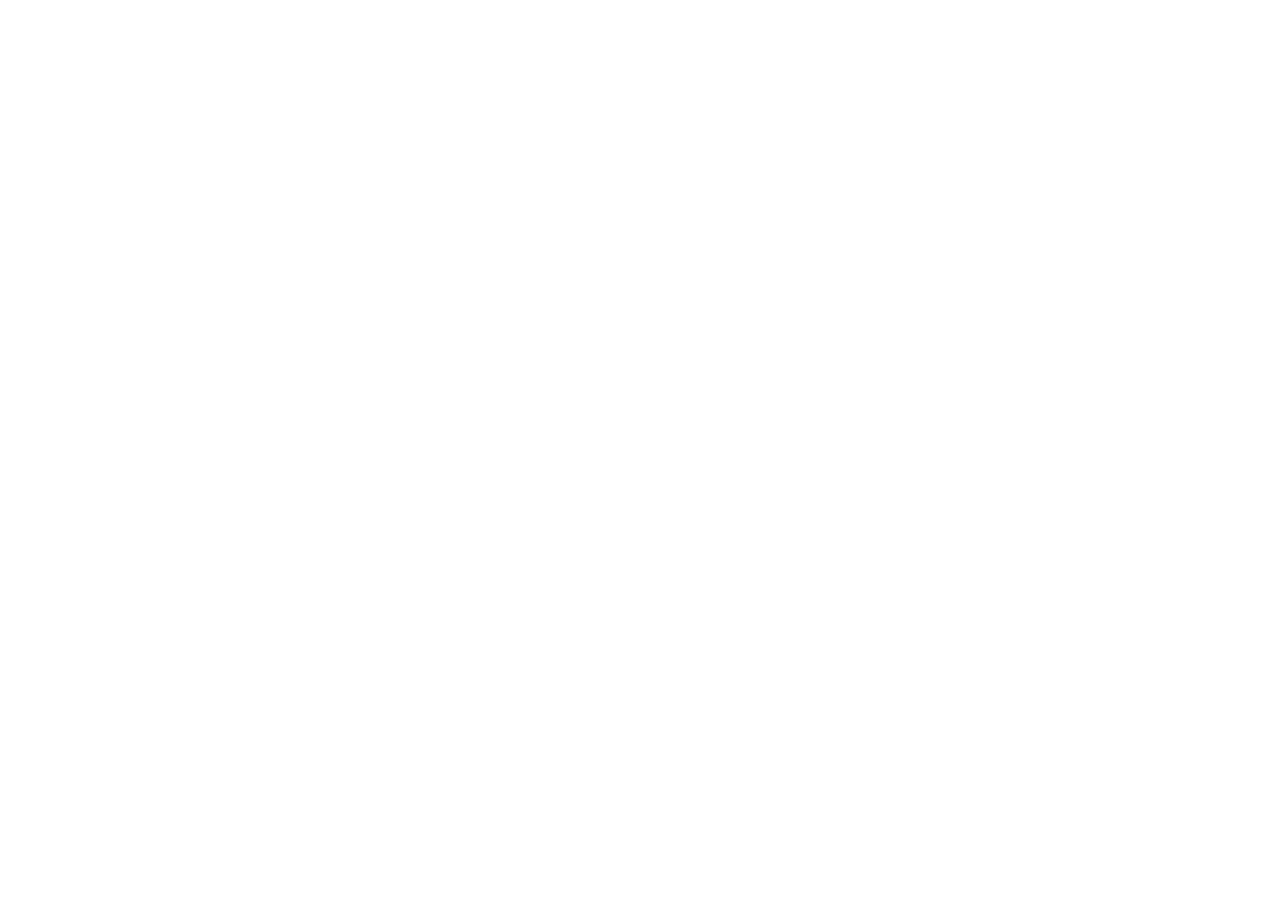
==== Mail ex/index.html @ 59479e59 "Es. Mail. creata array e prompt" ====
<!DOCTYPE html>
<html lang="en">
<head>
    <meta charset="UTF-8">
    <meta http-equiv="X-UA-Compatible" content="IE=edge">
    <meta name="viewport" content="width=device-width, initial-scale=1.0">
    <link rel="stylesheet" href="css/style.css">
    <title>Ex Mail</title>
</head>
<body>
    





<script type="text/javascript" src="js/script.js"></script>
</body>
</html>
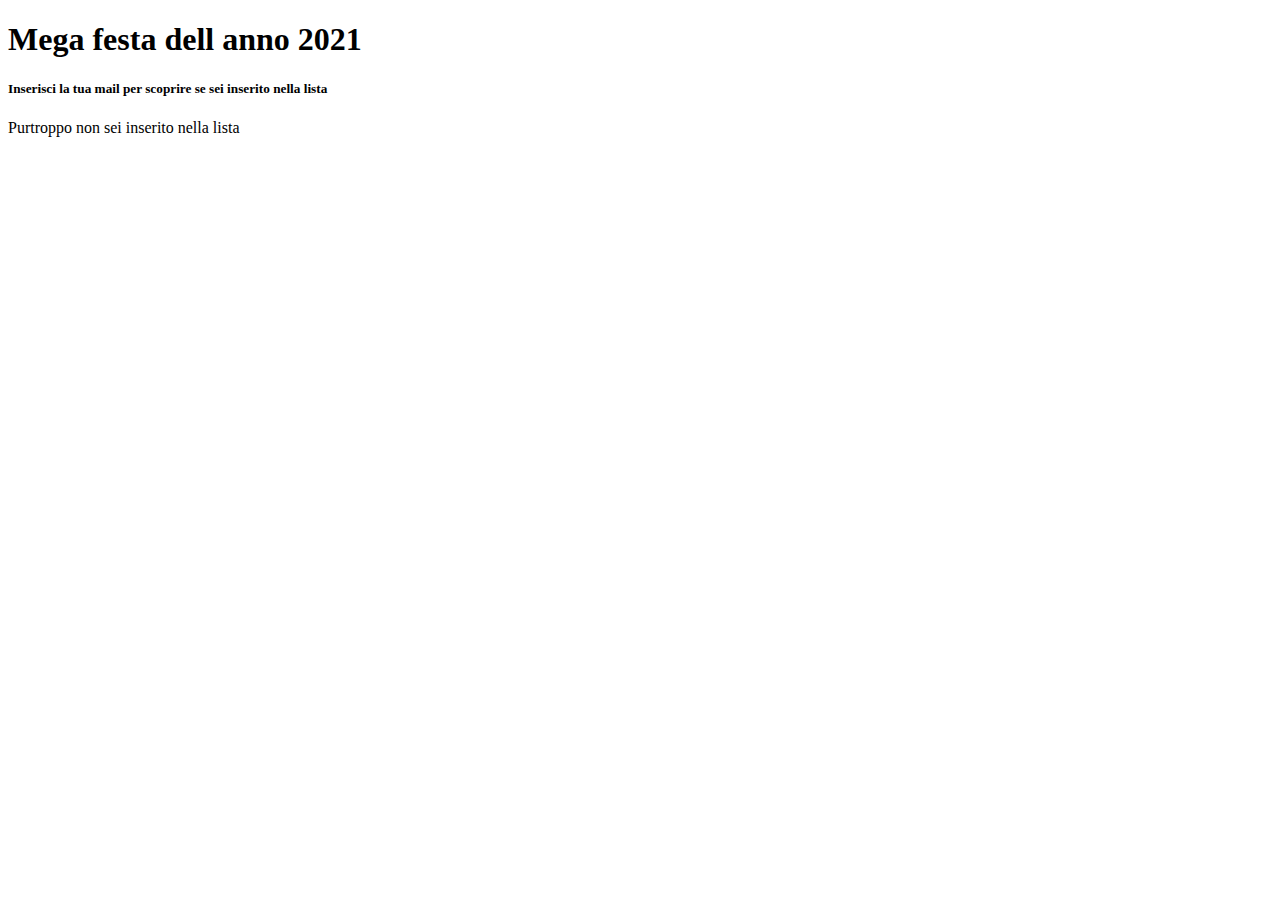
==== commit d60a61cf: "Aggiunto inner html sulle possibilità" ====
--- a/Mail ex/index.html
+++ b/Mail ex/index.html
@@ -9,7 +9,22 @@
 </head>
 <body>
     
+<div id="container">
+    <h1>
+        Mega festa dell anno 2021
+    </h1>
 
+    <h5>
+        Inserisci la tua mail per scoprire se sei inserito nella lista
+    </h5>
+
+    <div id="festa">
+
+    </div>
+
+
+
+</div>
 
 
 
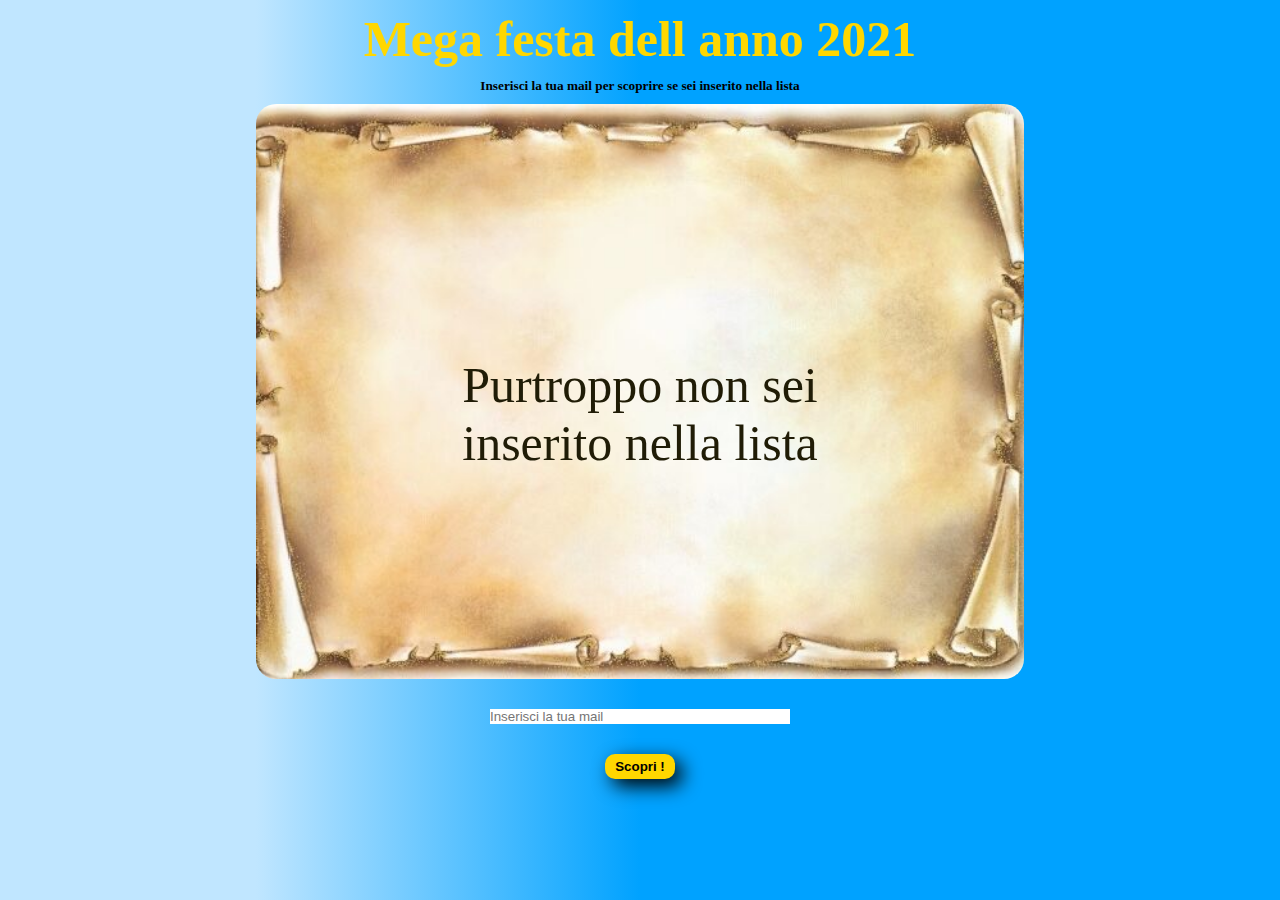
==== commit 87abc8fb: "Stilizzato con css mail ex" ====
--- a/Mail ex/index.html
+++ b/Mail ex/index.html
@@ -18,10 +18,21 @@
         Inserisci la tua mail per scoprire se sei inserito nella lista
     </h5>
 
-    <div id="festa">
 
+    <div id="papiro">
+        <div id="festa">
+
+        </div>
+        <img src="img/PERGAMENA-A4-Avorio-600x449.jpeg" alt="">
+
+        <input type="email" placeholder="Inserisci la tua mail" id="inserisci_mail">
+        <button id="invio">
+            Scopri !
+        </button>
+      
+    
     </div>
-
+    
 
 
 </div>
--- a/Mail ex/css/style.css
+++ b/Mail ex/css/style.css
@@ -0,0 +1,64 @@
+*{
+    box-sizing: border-box;
+    margin: 0;
+    padding: 0;
+}
+
+body{
+    background: linear-gradient(90deg, #c0e6ff 20%, #00a2ff 50%);
+}
+
+#container{
+    width: 60%;
+    margin: 0 auto;
+}
+
+h1, h5{
+    text-align: center;
+    margin: 10px 0;
+}
+h1{
+    color: gold;
+    font-size: 50px;
+}
+
+#papiro{
+    display: flex;
+    flex-direction: column;
+    align-items: center;
+    position: relative;
+}
+#papiro img{
+    width:100%;
+    height: auto;
+    border-radius: 20px;
+    
+}
+#invio{
+    background-color: gold;
+    color: black;
+    padding: 5px 10px;
+    border-radius: 10px;
+    box-shadow: 7px 7px 19px 0px black;
+    border-style: none;
+    margin-bottom: 50px;
+    font-weight: bold;
+}
+
+#festa{
+    font-size: 50px;
+    color: rgb(32, 28, 6);
+    text-align: center;
+    margin-top: 20px;
+    position: absolute;
+    top: 40%;
+    left: 50%;
+    transform: translate(-50%, -50%);
+
+}
+
+#inserisci_mail{
+    border:none;
+    margin: 30px 0;
+    width: 300px;
+}